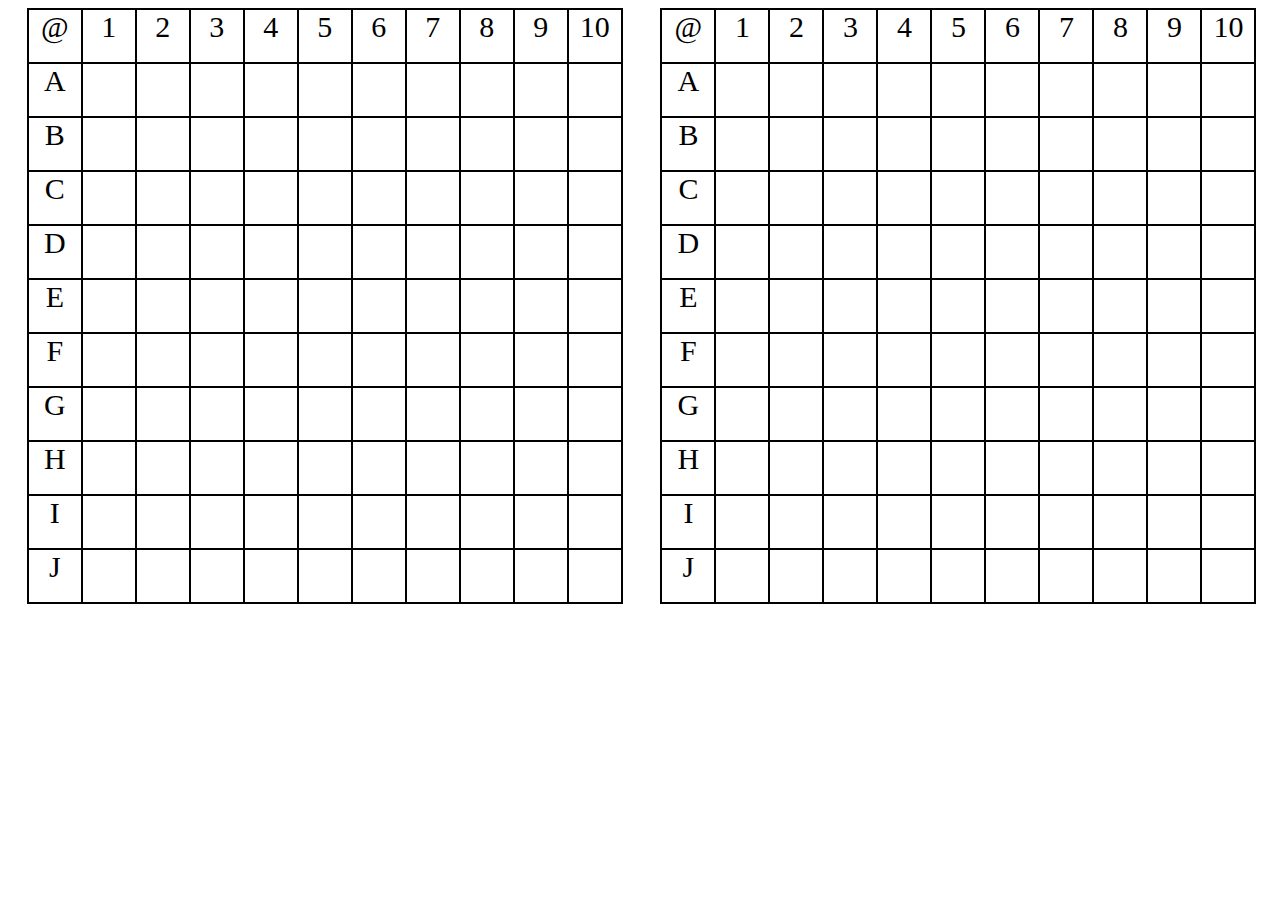
==== public/html/game.html @ dc3eb8d7 "pages are created and tested with server" ====
<html>
  <head>
    <title>battleShip</title>
    <script src="../js/main.js"></script>
    <script src="../js/grid.js"></script>
    <link rel="stylesheet" href="../css/homePage.css" />
  </head>
  <body onload="main()">
    <div class="display">
      <div class="container" id="board1"></div>
      <div class="container" id="board2"></div>
    </div>
  </body>
</html>
---- public/css/homePage.css ----
body {
  height: 100vh;
  width: 99vw;
}
.display {
  width: 99vw;
  height: 100vh;
  display: flex;
  justify-content: space-around;
}

.container {
  width: 594px;
  height: 594px;
  border: 1px solid black;
  display: flex;
  flex-wrap: wrap;
}

.cell {
  width: 52px;
  height: 52px;
  border: 1px solid black;
  font-size: 30px;
  text-align: center;
}

.red {
  background-color: red;
}
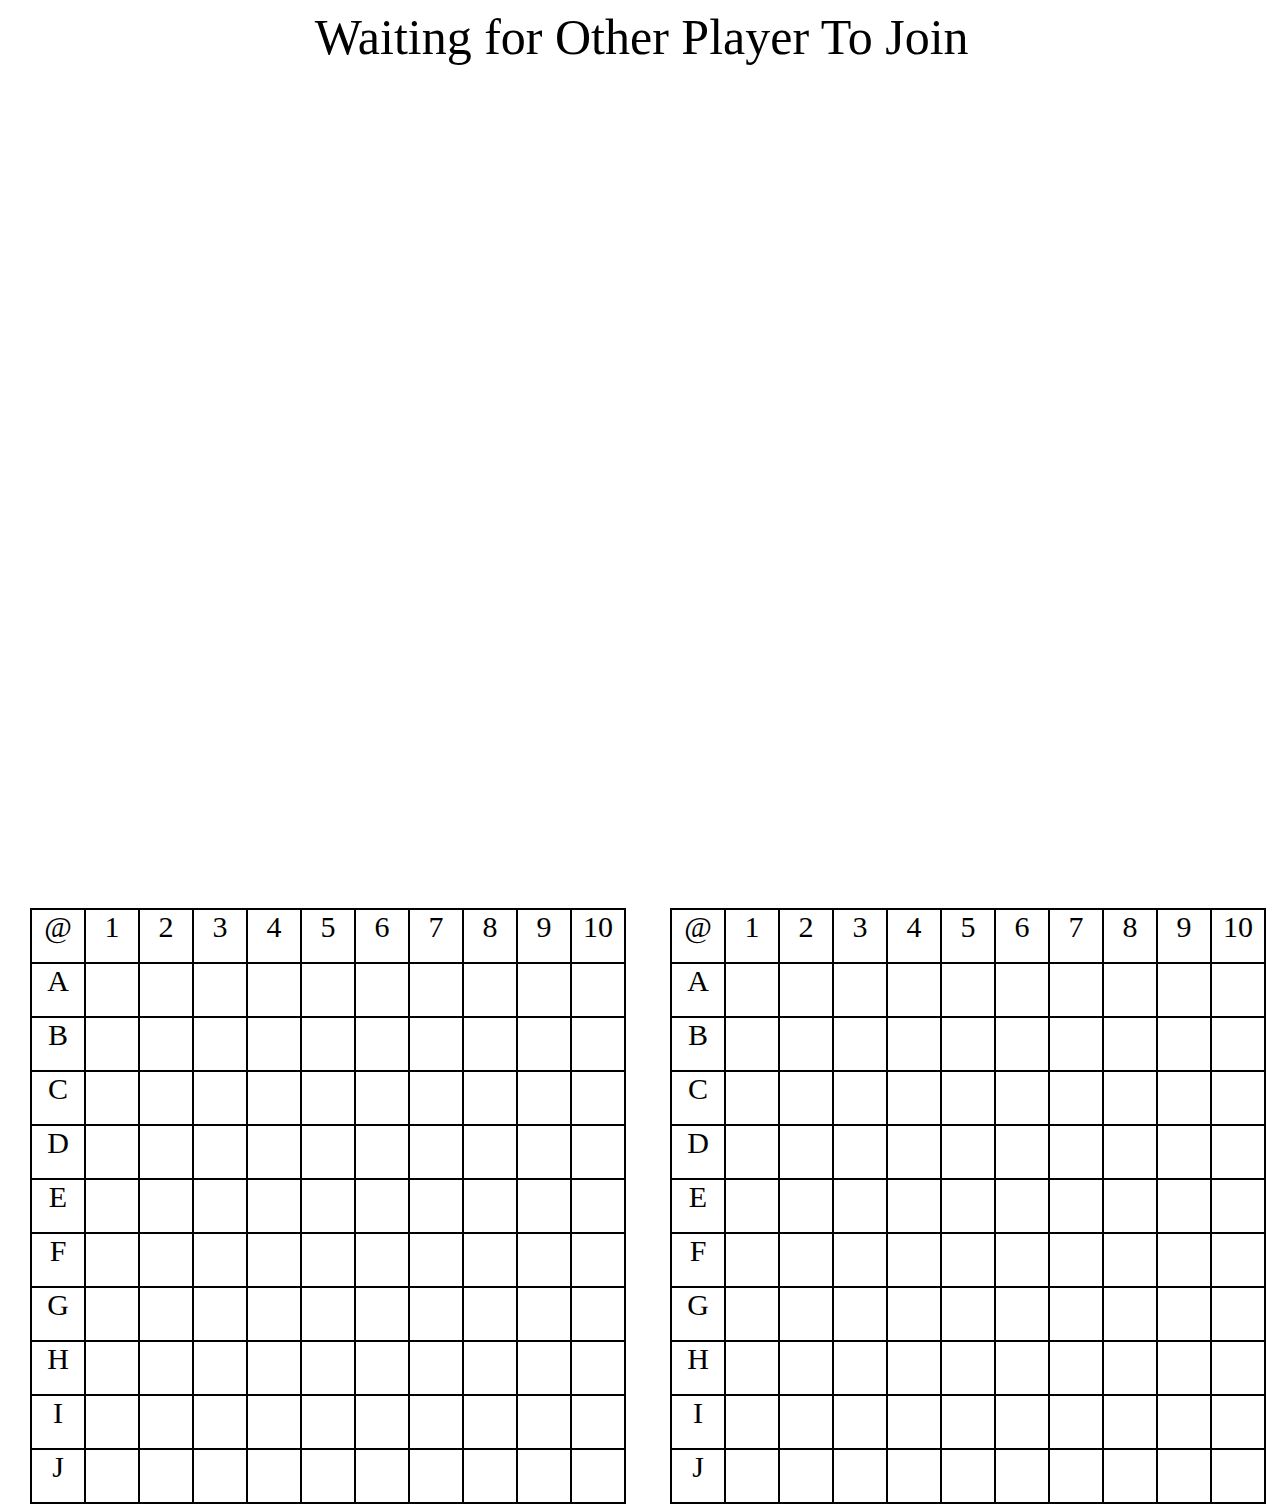
==== commit 9ce606c4: "modified to the selected ships shows when game is started" ====
--- a/public/html/game.html
+++ b/public/html/game.html
@@ -4,9 +4,11 @@
     <script src="../js/main.js"></script>
     <script src="../js/grid.js"></script>
     <link rel="stylesheet" href="../css/homePage.css" />
+    <link rel="stylesheet" href="../css/gamePage.css" />
   </head>
   <body onload="main()">
-    <div class="display">
+    <div id="waitingBar">Waiting for Other Player To Join</div>
+    <div id="display">
       <div class="container" id="board1"></div>
       <div class="container" id="board2"></div>
     </div>
--- a/public/css/homePage.css
+++ b/public/css/homePage.css
@@ -2,9 +2,10 @@
   height: 100vh;
   width: 99vw;
 }
-.display {
-  width: 99vw;
-  height: 100vh;
+
+#display {
+  width: 100vw;
+  height: 600px;
   display: flex;
   justify-content: space-around;
 }
--- a/public/css/gamePage.css
+++ b/public/css/gamePage.css
@@ -0,0 +1,8 @@
+#waitingBar {
+  top: 0;
+  width: 100%;
+  height: 100%;
+  font-size: 50px;
+  text-align: center;
+  z-index: 3;
+}
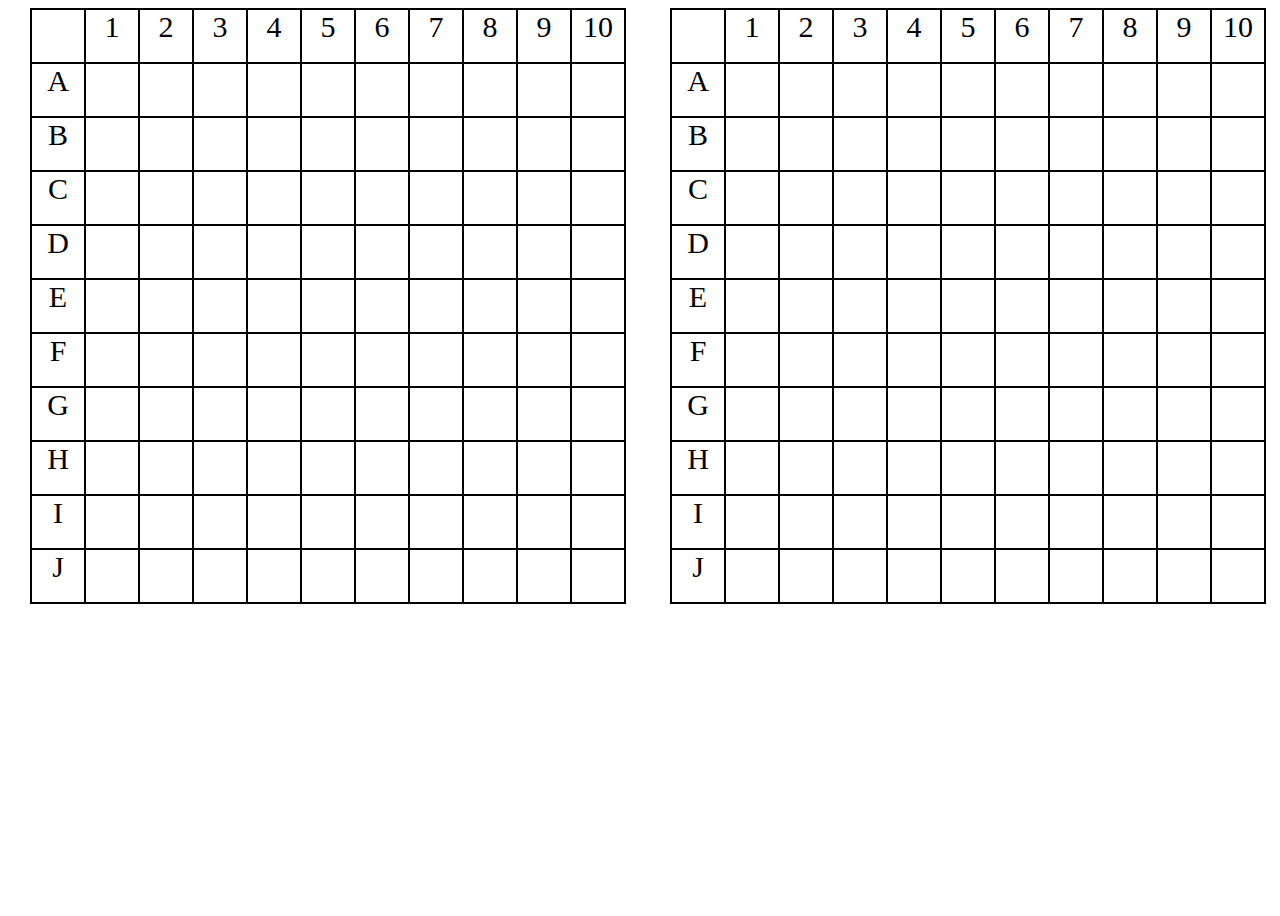
==== commit e3ddf54a: "board is divided into header and footer, footer is further divided side and board" ====
--- a/public/html/game.html
+++ b/public/html/game.html
@@ -7,10 +7,22 @@
     <link rel="stylesheet" href="../css/gamePage.css" />
   </head>
   <body onload="main()">
-    <div id="waitingBar">Waiting for Other Player To Join</div>
+    <div id="waitingBar" style="display: none;" >Waiting for Other Player To Join</div>
     <div id="display">
-      <div class="container" id="board1"></div>
-      <div class="container" id="board2"></div>
+      <div class="container" >
+        <div class="conHeader"></div>
+        <div class="conFooter">
+          <div class="side"></div>
+          <div class="board" id="board1"></div>
+        </div>
+      </div>
+      <div class="container">
+        <div class="conHeader"></div>
+        <div class="conFooter">
+          <div class="side"></div>
+          <div class="board" id="board2"></div>
+        </div>
+      </div>
     </div>
   </body>
 </html>
--- a/public/css/homePage.css
+++ b/public/css/homePage.css
@@ -14,6 +14,32 @@
   width: 594px;
   height: 594px;
   border: 1px solid black;
+ 
+}
+
+.conHeader{
+  width: 594px;
+  height: 54px;
+  display: flex;
+  flex-wrap: wrap;
+}
+
+.conFooter{
+  display: flex;
+  width: 594px;
+  height: 540px;
+  display: flex;
+  flex-wrap: wrap;
+}
+
+.side{
+  width: 54px;
+  height: 540px;
+}
+
+.board{
+  width: 540px;
+  height: 540px;
   display: flex;
   flex-wrap: wrap;
 }
--- a/public/css/gamePage.css
+++ b/public/css/gamePage.css
@@ -1,8 +1,12 @@
 #waitingBar {
-  top: 0;
-  width: 100%;
-  height: 100%;
+  width: 99vw;
+  height: 100vh;
   font-size: 50px;
   text-align: center;
-  z-index: 3;
+  background-color: white;
+  position: absolute;
 }
+
+.blue{
+  background-color: blue;
+}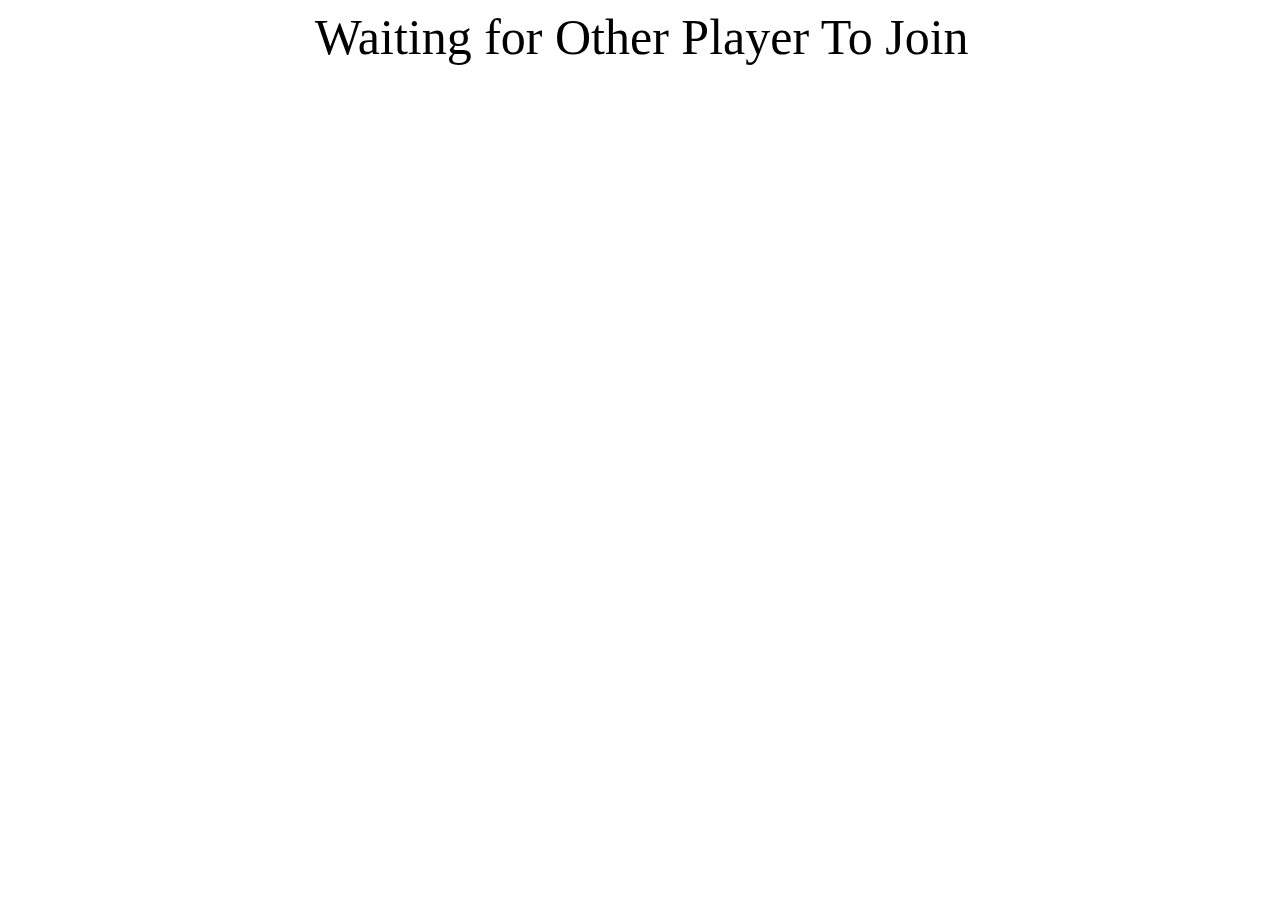
==== commit 40bfbc14: "working for two players, request time is set to 2 second" ====
--- a/public/html/game.html
+++ b/public/html/game.html
@@ -7,9 +7,9 @@
     <link rel="stylesheet" href="../css/gamePage.css" />
   </head>
   <body onload="main()">
-    <div id="waitingBar" style="display: none;" >Waiting for Other Player To Join</div>
+    <div id="waitingBar">Waiting for Other Player To Join</div>
     <div id="display">
-      <div class="container" >
+      <div class="container">
         <div class="conHeader"></div>
         <div class="conFooter">
           <div class="side"></div>
--- a/public/css/homePage.css
+++ b/public/css/homePage.css
@@ -14,17 +14,16 @@
   width: 594px;
   height: 594px;
   border: 1px solid black;
- 
 }
 
-.conHeader{
+.conHeader {
   width: 594px;
   height: 54px;
   display: flex;
   flex-wrap: wrap;
 }
 
-.conFooter{
+.conFooter {
   display: flex;
   width: 594px;
   height: 540px;
@@ -32,12 +31,12 @@
   flex-wrap: wrap;
 }
 
-.side{
+.side {
   width: 54px;
   height: 540px;
 }
 
-.board{
+.board {
   width: 540px;
   height: 540px;
   display: flex;
@@ -55,3 +54,11 @@
 .red {
   background-color: red;
 }
+
+.blue {
+  background-color: blue;
+}
+
+.green {
+  background-color: green;
+}
--- a/public/css/gamePage.css
+++ b/public/css/gamePage.css
@@ -7,6 +7,3 @@
   position: absolute;
 }
 
-.blue{
-  background-color: blue;
-}